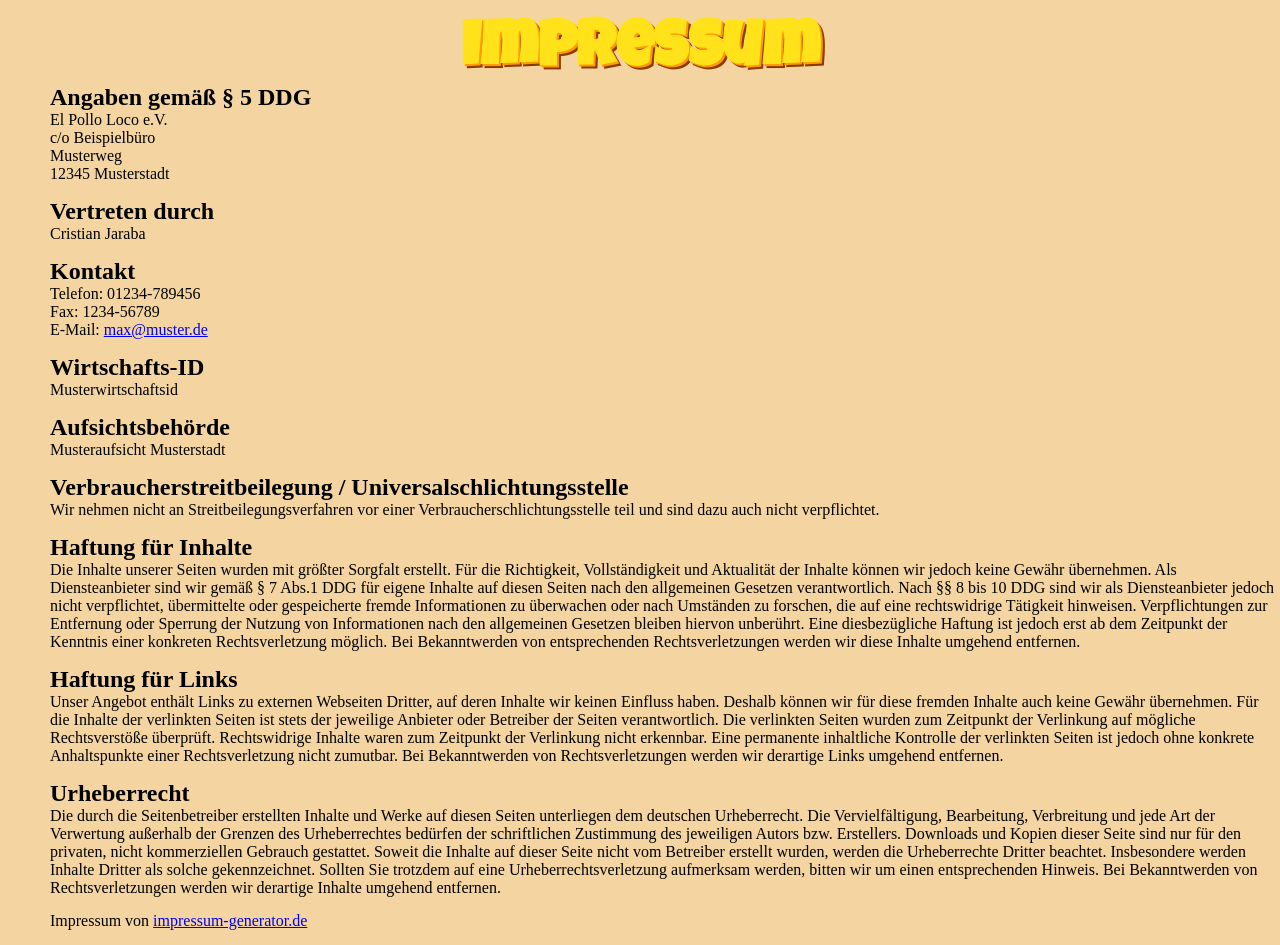
==== impressum.html @ b2cfcc26 "feat: add Impressum page and general code cleanup" ====
<!DOCTYPE html>
<html lang="de">

<head>
    <meta charset="UTF-8">
    <meta name="viewport" content="width=device-width, initial-scale=1.0">
    <link rel="stylesheet" href="./style.css">
    <title>Impressum</title>
    <link rel="icon" type="image/x-icon" href="./img/favicon.png">
</head>

<body class="impressum">

    <div class="impressum-page-wrapper">
        <h1>Impressum</h1>

        <section>
            <h2>Angaben gemäß § 5 DDG</h2>
            <address>
                El Pollo Loco e.V.<br>
                c/o Beispielbüro<br>
                Musterweg<br>
                12345 Musterstadt
            </address>
        </section>

        <section>
            <h2>Vertreten durch</h2>
            <p>
                Cristian Jaraba
            </p>
        </section>

        <section>
            <h2>Kontakt</h2>
            <address>
                Telefon: 01234-789456<br>
                Fax: 1234-56789<br>
                E-Mail: <a href="mailto:max@muster.de">max@muster.de</a>
            </address>
        </section>

        <section>
            <h2>Wirtschafts-ID</h2>
            <p>
                Musterwirtschaftsid
            </p>
        </section>
        <section>
            <h2>Aufsichtsbehörde</h2>
            <p>
                Musteraufsicht Musterstadt
            </p>
        </section>
        <section>
            <h2>Verbraucherstreitbeilegung / Universalschlichtungsstelle</h2>
            <p>
                Wir nehmen nicht an Streitbeilegungsverfahren vor einer Verbraucherschlichtungsstelle teil und sind dazu
                auch
                nicht
                verpflichtet.
            </p>
        </section>
        <section>
            <h2>Haftung für Inhalte</h2>
            <p class="haftung-p1">
                Die Inhalte unserer Seiten wurden mit größter Sorgfalt erstellt. Für die Richtigkeit, Vollständigkeit
                und
                Aktualität
                der Inhalte können wir jedoch keine Gewähr übernehmen. Als Diensteanbieter sind wir gemäß § 7 Abs.1 DDG
                für
                eigene
                Inhalte auf diesen Seiten nach den allgemeinen Gesetzen verantwortlich. Nach §§ 8 bis 10 DDG sind wir
                als
                Diensteanbieter jedoch nicht verpflichtet, übermittelte oder gespeicherte fremde Informationen zu
                überwachen
                oder
                nach Umständen zu forschen, die auf eine rechtswidrige Tätigkeit hinweisen. Verpflichtungen zur
                Entfernung
                oder
                Sperrung der Nutzung von Informationen nach den allgemeinen Gesetzen bleiben hiervon unberührt. Eine
                diesbezügliche
                Haftung ist jedoch erst ab dem Zeitpunkt der Kenntnis einer konkreten Rechtsverletzung möglich. Bei
                Bekanntwerden
                von entsprechenden Rechtsverletzungen werden wir diese Inhalte umgehend entfernen.
            </p>
            <h2>Haftung für Links</h2>
            <p>
                Unser Angebot enthält Links zu externen Webseiten Dritter, auf deren Inhalte wir keinen Einfluss haben.
                Deshalb
                können wir für diese fremden Inhalte auch keine Gewähr übernehmen. Für die Inhalte der verlinkten Seiten
                ist
                stets
                der jeweilige Anbieter oder Betreiber der Seiten verantwortlich. Die verlinkten Seiten wurden zum
                Zeitpunkt
                der
                Verlinkung auf mögliche Rechtsverstöße überprüft. Rechtswidrige Inhalte waren zum Zeitpunkt der
                Verlinkung
                nicht
                erkennbar. Eine permanente inhaltliche Kontrolle der verlinkten Seiten ist jedoch ohne konkrete
                Anhaltspunkte
                einer
                Rechtsverletzung nicht zumutbar. Bei Bekanntwerden von Rechtsverletzungen werden wir derartige Links
                umgehend
                entfernen.
            </p>
        </section>
        <section>
            <h2>Urheberrecht</h2>
            <p>
                Die durch die Seitenbetreiber erstellten Inhalte und Werke auf diesen Seiten unterliegen dem deutschen
                Urheberrecht.
                Die Vervielfältigung, Bearbeitung, Verbreitung und jede Art der Verwertung außerhalb der Grenzen des
                Urheberrechtes
                bedürfen der schriftlichen Zustimmung des jeweiligen Autors bzw. Erstellers. Downloads und Kopien dieser
                Seite
                sind
                nur für den privaten, nicht kommerziellen Gebrauch gestattet. Soweit die Inhalte auf dieser Seite nicht
                vom
                Betreiber erstellt wurden, werden die Urheberrechte Dritter beachtet. Insbesondere werden Inhalte
                Dritter
                als
                solche
                gekennzeichnet. Sollten Sie trotzdem auf eine Urheberrechtsverletzung aufmerksam werden, bitten wir um
                einen
                entsprechenden Hinweis. Bei Bekanntwerden von Rechtsverletzungen werden wir derartige Inhalte umgehend
                entfernen.
            </p>
        </section>

        <footer>
            <p>Impressum von <a href="https://impressum-generator.de/">impressum-generator.de</a>
            </p>
        </footer>
    </div>

</body>

</html>
---- style.css ----
* {
    margin: 0;
    box-sizing: border-box;
}

/* FONTS */

/* luckiest-guy-regular - latin */
@font-face {
    font-display: swap;
    /* Check https://developer.mozilla.org/en-US/docs/Web/CSS/@font-face/font-display for other options. */
    font-family: 'Luckiest Guy';
    font-style: normal;
    font-weight: 400;
    src: url('./fonts/luckiest-guy-v25-latin-regular.woff2') format('woff2');
    /* Chrome 36+, Opera 23+, Firefox 39+, Safari 12+, iOS 10+ */
}

/* BASE LAYOUT */

html{
    min-height: 100%;
}

body {
   min-height: 100%;

    display: flex;
    flex-direction: column;
    align-items: center;
    justify-content: flex-start;

    background-image: url('img/5_background/bg_img.png');
    background-repeat: no-repeat;
    background-position: center;
    background-size: cover;
}

h1 {
    font-family: 'Luckiest Guy';
    letter-spacing: 0.5px;
    color: #FFE21A;
    text-shadow:
        2px 2px 0 #FF9A00,
        4px 4px 0 #8B3A00;
    font-size: clamp(2rem, 8vw, 4rem);
    text-align: center;

    margin-top: 20px;
}

/* CANVAS / GAME SCREEN */

.canvas-wrapper{
    width: 720px;
    height: 480px;

    display: flex;
    align-items: center;
    justify-content: center;

    outline: #FFE21A 5px solid;

    position: absolute;
    top: 0;
    left: 0;
    right: 0;
    bottom: 0;
    margin: auto;

    border-radius: 10px;
}

canvas{
    outline: #FFE21A 5px solid;
    border-radius: 10px;
}

#start_img {
    position: absolute;
    top: 0;
    left: 0;
    right: 0;
    bottom: 0;
    margin: auto;

    outline: #FFE21A 5px solid;

    display: none;

    border-radius: 10px;
}

/* FULLSCREEN */
.full-screen-btn {
    background: none;
    border: none;
    position: absolute;
    top: 10px;
    right: 10px;
    z-index: 10;
    display: none;
}

.full-screen-btn img{
    height: 25px;
    width: 25px;

    cursor: pointer;
}

/* VOLUME BUTTONS */ /* PLAY-PAUSE BUTTON */

.volume-off,
.volume-on,
.play-pause-btn {
    display: none;
}

.volume-off svg,
.volume-on svg{
    height: 25px;
    width: 25px;
}

.play-pause-btn img {
    height: 40px;
    width: 40px;
}

#volume-on,
#volume-off,
.play-pause-btn {
    background-color: transparent;
    border: none;

    cursor: pointer;

    width: fit-content;
    height: fit-content;
}
.volume-play-pause-btns-container {
    position: absolute;
    top: 0;
    left: 0;
    right: 0;
    /* bottom: 400px; */
    margin: auto;
    z-index: 9999;
    cursor: pointer;
    display: flex;
    justify-content: center; 
    align-items: center;
    gap: 10px; 
}

/* GAME BUTTONS */

.btns_container {

    position: absolute;
    top: 0px;
    left: 0;
    right: 0;
    bottom: 350px;
    margin: auto;

    display: flex;
    align-items: center;
    justify-content: center;
}

.btns_container button {
    background-color: transparent;
    border: none;

    cursor: pointer;

    font-family: 'Luckiest Guy';
    letter-spacing: 0.5px;
    color: #FFE21A;
    /* text-shadow:
        2px 2px 0 #FF9A00,
        4px 4px 0 #8B3A00; */
    font-size: clamp(0.5rem, 2vw, 1rem);
    text-align: center;
}

button img {
    height: 80px;
    width: auto;
}

#neu_starten_btn,
#zur_startseite_btn,
#start_btn,
#anleitung_btn {
    display: none;
}

span{
    background-color: #c03136;

    padding: 5px;

    border-radius: 20px;

    display: flex;
    align-items: center;
    justify-content: center;
}

/* DIALOG */

dialog {
    width: 420px;
    height: 380px;

    position: absolute;
    top: 0px;
    left: 0;
    right: 0;
    bottom: 0;
    margin: auto;

    /* background-image: url('./img/5_background/bg_dialog.png');
    background-position: top;
    background-size: cover; */

    background-color: #F4D5A1;

    border: solid 5px #C0272B;
    border-radius: 10px;

    color: #03381d;
    font-size: large;
    /* font-family: 'Luckiest Guy'; */
    /* letter-spacing: 0.5px; */

    font-family: 'Comic Sans MS', cursive;

    padding: 0px;
}

#container1 {
    display: flex;
    justify-content: end;
}

#close-dialog img {
    height: 50px;
    width: auto;
}

#close-dialog{
    background-color: transparent;

    border: none;

    cursor: pointer;
}

.anleitung {
    display: flex;
    flex-direction: column;
    gap: 10px;

    padding: 10px;
}

/* IMPRESSUM LINK (on game page) */

.impressum_btn{
    position: absolute;

    bottom: 20px;

    cursor: pointer;

    text-decoration: none;

    font-family: 'Luckiest Guy';
    letter-spacing: 0.5px;
    color: #FFE21A;

    background-color: #c03136;

    padding: 5px;

    border-radius: 20px;

    display: flex;
    align-items: center;
    justify-content: center;
}

/* IMPRESSUM PAGE */

.impressum{
    background-image: none;
    background-color: #F4D5A1;
}

address{
    font-style: normal;
}

section, footer{
    font-family: 'Comic Sans MS', cursive;

    padding-left: 50px;
    margin-bottom: 15px;
}
.haftung-p1{
    margin-bottom: 15px;
}
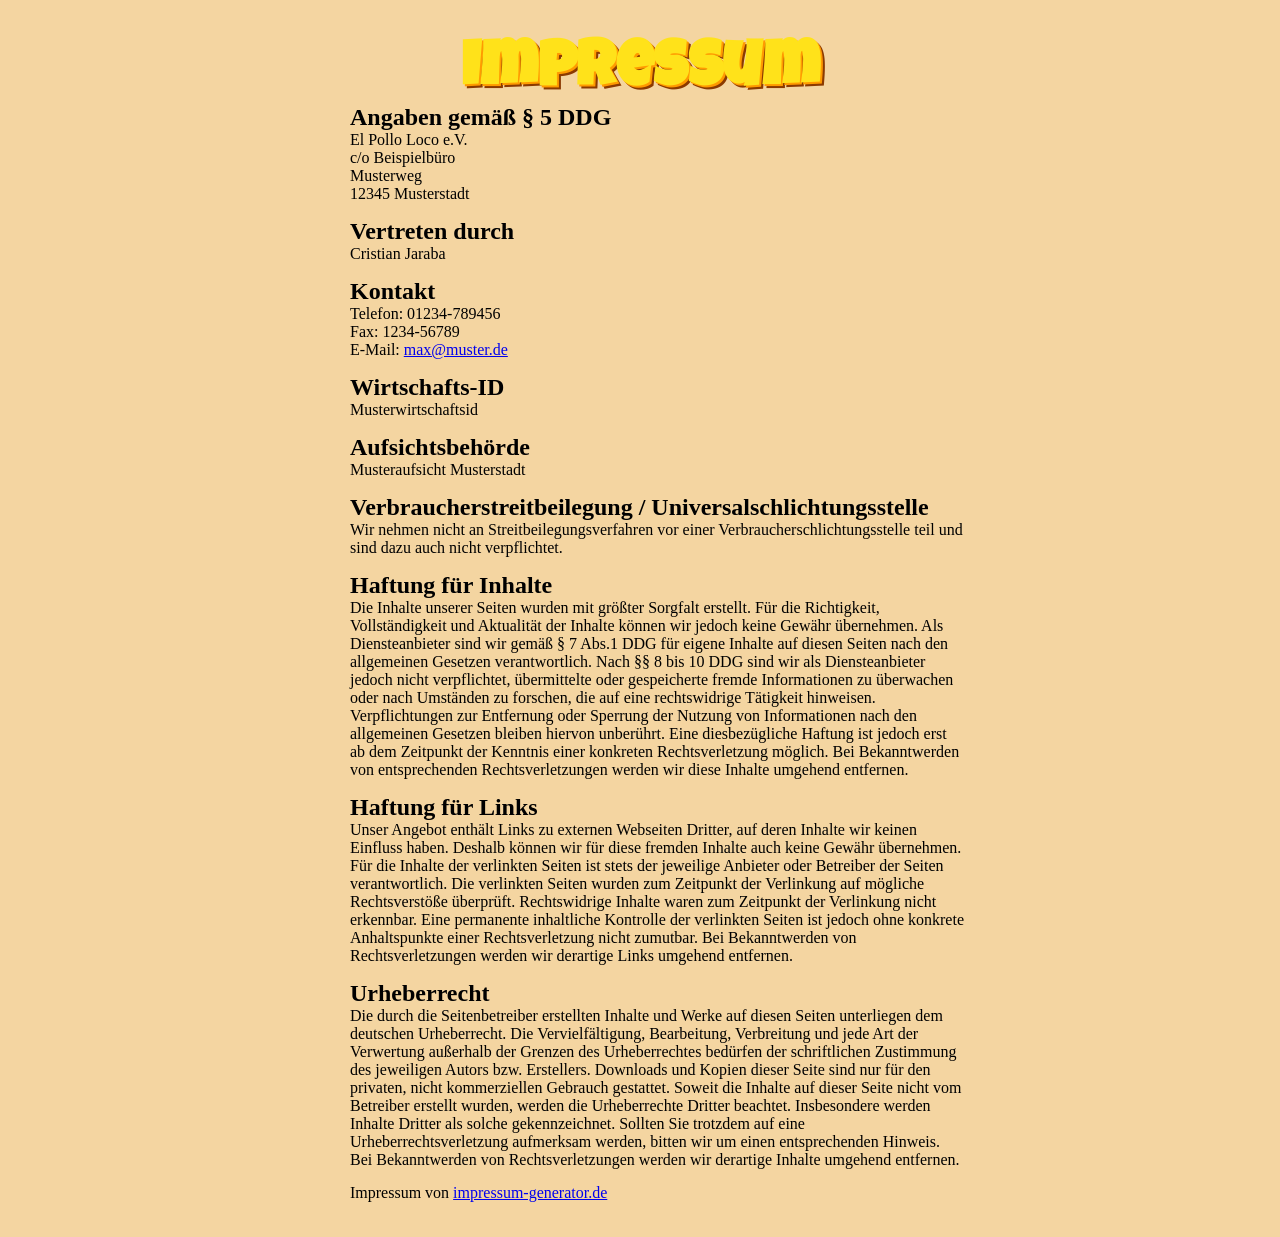
==== commit e438ccac: "fix: correct image paths" ====
--- a/impressum.html
+++ b/impressum.html
@@ -6,7 +6,7 @@
     <meta name="viewport" content="width=device-width, initial-scale=1.0">
     <link rel="stylesheet" href="./style.css">
     <title>Impressum</title>
-    <link rel="icon" type="image/x-icon" href="./img/favicon.png">
+    <link rel="icon" type="image/x-icon" href="img/favicon.png">
 </head>
 
 <body class="impressum">
--- a/style.css
+++ b/style.css
@@ -18,12 +18,12 @@
 
 /* BASE LAYOUT */
 
-html{
+html {
     min-height: 100%;
 }
 
 body {
-   min-height: 100%;
+    min-height: 100%;
 
     display: flex;
     flex-direction: column;
@@ -51,9 +51,10 @@
 
 /* CANVAS / GAME SCREEN */
 
-.canvas-wrapper{
-    width: 720px;
-    height: 480px;
+.canvas-wrapper {
+    width: min(720px, 96vw, 88vh * (720 / 480));
+    aspect-ratio: 720 / 480;
+    height: auto;
 
     display: flex;
     align-items: center;
@@ -71,12 +72,19 @@
     border-radius: 10px;
 }
 
-canvas{
+canvas {
+    width: 100%;
+    height: 100%;
+
     outline: #FFE21A 5px solid;
     border-radius: 10px;
 }
 
 #start_img {
+    width: min(720px, 96vw, 88vh * (720 / 480));
+    aspect-ratio: 720 / 480;
+    height: auto;
+
     position: absolute;
     top: 0;
     left: 0;
@@ -102,14 +110,15 @@
     display: none;
 }
 
-.full-screen-btn img{
+.full-screen-btn img {
     height: 25px;
     width: 25px;
 
     cursor: pointer;
 }
 
-/* VOLUME BUTTONS */ /* PLAY-PAUSE BUTTON */
+/* VOLUME BUTTONS */
+/* PLAY-PAUSE BUTTON */
 
 .volume-off,
 .volume-on,
@@ -118,7 +127,7 @@
 }
 
 .volume-off svg,
-.volume-on svg{
+.volume-on svg {
     height: 25px;
     width: 25px;
 }
@@ -139,19 +148,19 @@
     width: fit-content;
     height: fit-content;
 }
+
 .volume-play-pause-btns-container {
     position: absolute;
     top: 0;
     left: 0;
     right: 0;
-    /* bottom: 400px; */
     margin: auto;
     z-index: 9999;
     cursor: pointer;
     display: flex;
-    justify-content: center; 
-    align-items: center;
-    gap: 10px; 
+    justify-content: center;
+    align-items: center;
+    gap: 10px;
 }
 
 /* GAME BUTTONS */
@@ -198,7 +207,7 @@
     display: none;
 }
 
-span{
+span {
     background-color: #c03136;
 
     padding: 5px;
@@ -223,10 +232,6 @@
     bottom: 0;
     margin: auto;
 
-    /* background-image: url('./img/5_background/bg_dialog.png');
-    background-position: top;
-    background-size: cover; */
-
     background-color: #F4D5A1;
 
     border: solid 5px #C0272B;
@@ -234,10 +239,8 @@
 
     color: #03381d;
     font-size: large;
-    /* font-family: 'Luckiest Guy'; */
-    /* letter-spacing: 0.5px; */
-
-    font-family: 'Comic Sans MS', cursive;
+
+    font-family: 'Comic Sans MS';
 
     padding: 0px;
 }
@@ -252,7 +255,7 @@
     width: auto;
 }
 
-#close-dialog{
+#close-dialog {
     background-color: transparent;
 
     border: none;
@@ -270,10 +273,10 @@
 
 /* IMPRESSUM LINK (on game page) */
 
-.impressum_btn{
-    position: absolute;
-
-    bottom: 20px;
+.impressum_btn {
+    position: absolute;
+
+    bottom: 10px;
 
     cursor: pointer;
 
@@ -281,6 +284,7 @@
 
     font-family: 'Luckiest Guy';
     letter-spacing: 0.5px;
+    font-size: small;
     color: #FFE21A;
 
     background-color: #c03136;
@@ -296,21 +300,79 @@
 
 /* IMPRESSUM PAGE */
 
-.impressum{
+.impressum {
     background-image: none;
     background-color: #F4D5A1;
 }
 
-address{
+address {
     font-style: normal;
 }
 
-section, footer{
-    font-family: 'Comic Sans MS', cursive;
-
-    padding-left: 50px;
+section,
+footer {
+    font-family: 'Comic Sans MS';
+
+    padding-left: clamp(15px, 5vw, 50px);
+    padding-right: 15px;
     margin-bottom: 15px;
 }
-.haftung-p1{
+
+.haftung-p1 {
     margin-bottom: 15px;
+}
+
+.impressum-page-wrapper {
+    max-width: 700px;
+    margin: 0 auto;
+    padding: 20px 10px;
+}
+
+
+/* ARROWS */
+
+.mobile_rotate_icon {
+    display: none;
+}
+
+.control-btn{
+    background-color: transparent;
+    border: none;
+}
+
+.arrows-container {
+    width: clamp(70px, 15vw, 100px);
+    height: clamp(70px, 15vw, 100px);
+
+    outline: 2px white solid;
+    border-radius: 50%;
+
+    position: absolute;
+    bottom: 0;
+    right: 0;
+
+    display: flex;
+    flex-direction: column;
+    align-items: center;
+    justify-content: center;
+
+    display: none;
+}
+
+.up{
+    display: flex;
+    align-items: center;
+    justify-content: center;
+
+    width: 100%;
+}
+
+.arrows-container svg{
+    fill: white;
+}
+
+.round-btn-container{
+    display: flex;
+    align-items: center;
+    justify-content: center;
 }
